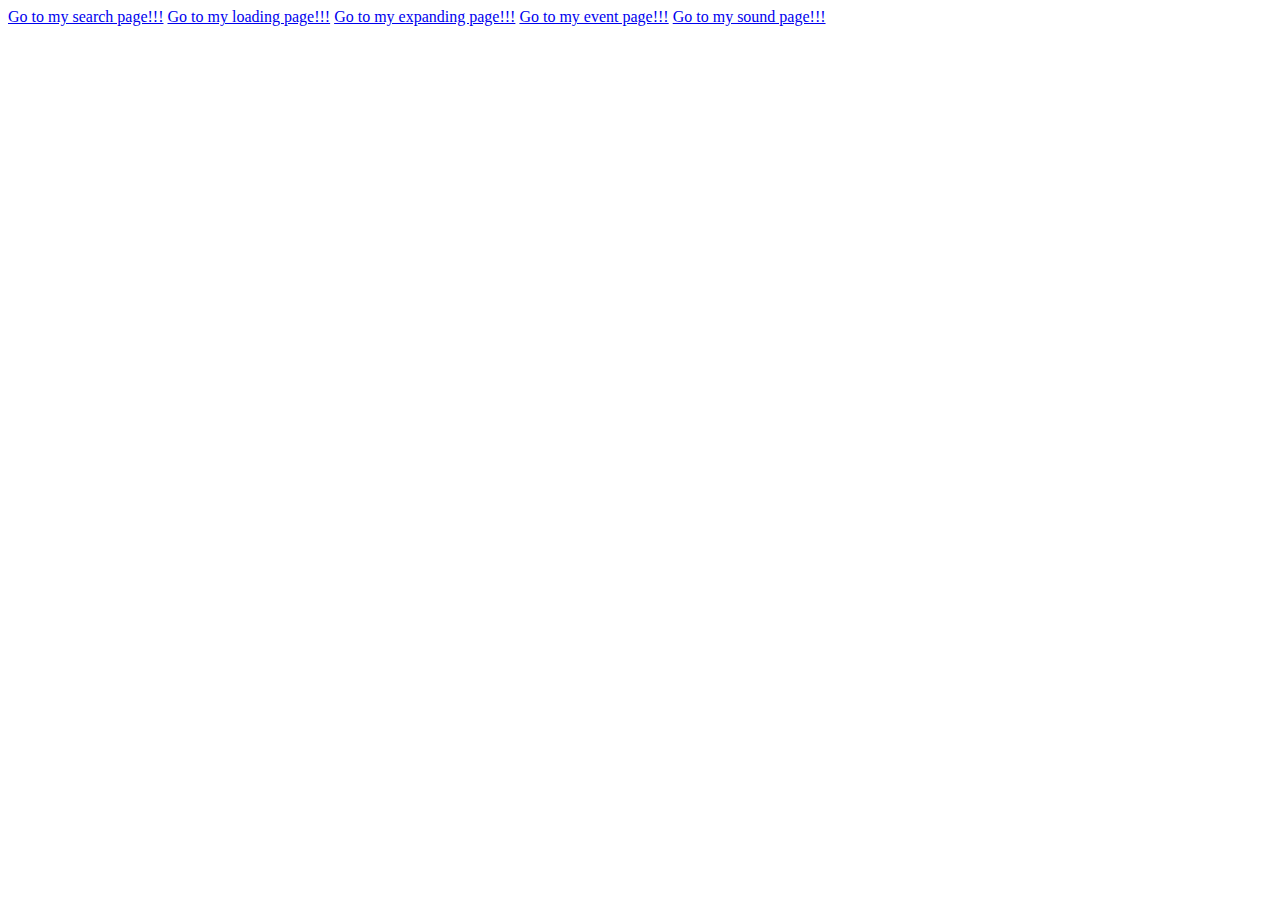
==== index.html @ 83f34a66 "some text" ====
<!DOCTYPE html>
<html lang="en">
<head>
    <meta charset="UTF-8">
    <meta name="viewport" content="width=device-width, initial-scale=1.0">
    <title>Home page</title>
</head>
<body>
  <a href="search.html">Go to my search page!!!</a>
  <a href="loading.html">Go to my loading page!!!</a>
  <a href="expanding.html">Go to my expanding page!!!</a>
  <a href="event.html">Go to my event page!!!</a>
  <a href="sound.html">Go to my sound page!!!</a>
</body>
</html>
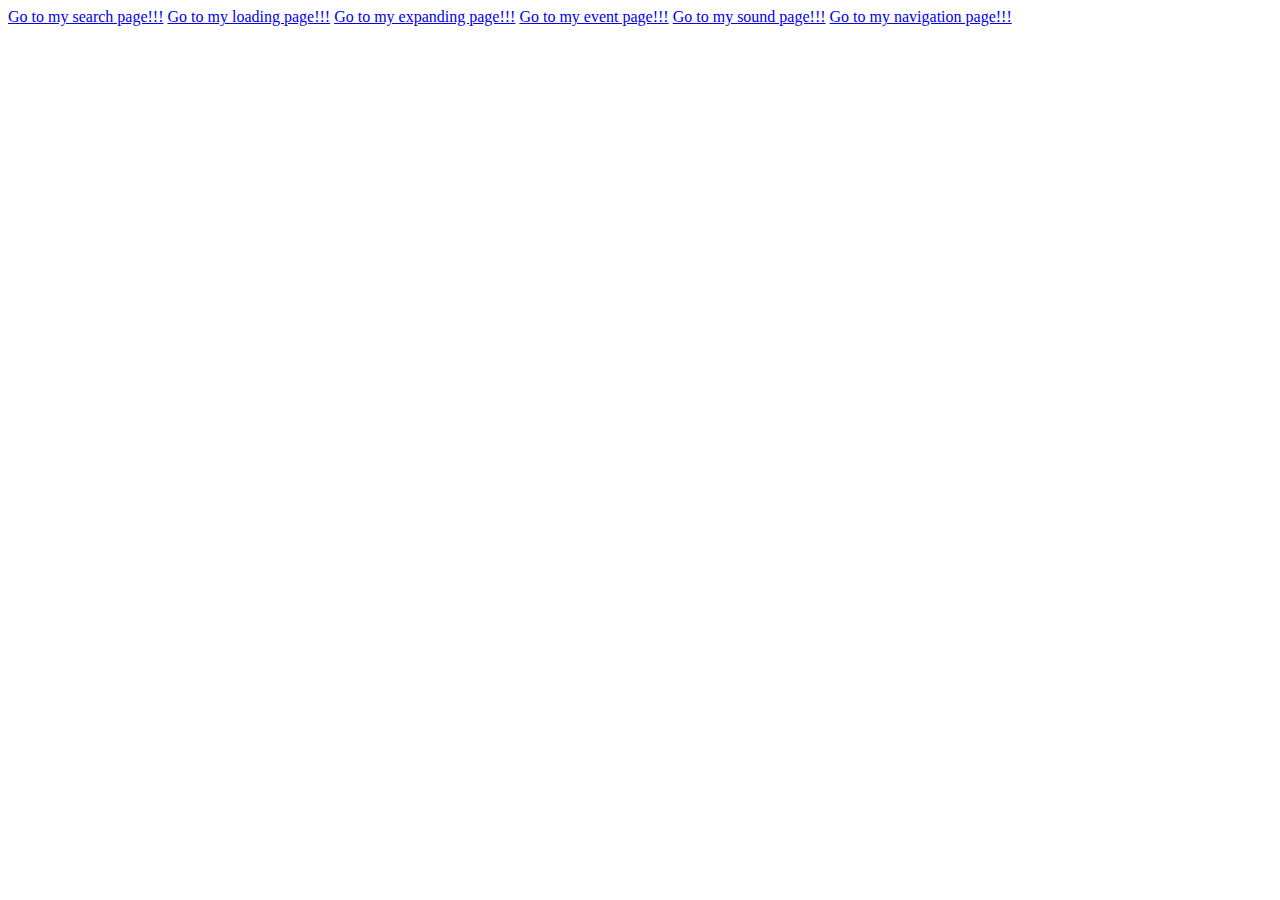
==== commit f8b6a66e: "some text" ====
--- a/index.html
+++ b/index.html
@@ -10,7 +10,8 @@
   <a href="loading.html">Go to my loading page!!!</a>
   <a href="expanding.html">Go to my expanding page!!!</a>
   <a href="event.html">Go to my event page!!!</a>
-  <a href="sound.html">Go to my sound page!!!</a>
+  <a href="sounds.html">Go to my sound page!!!</a>
+  <a href="nav.html">Go to my navigation page!!!</a>
 </body>
 </html>
 
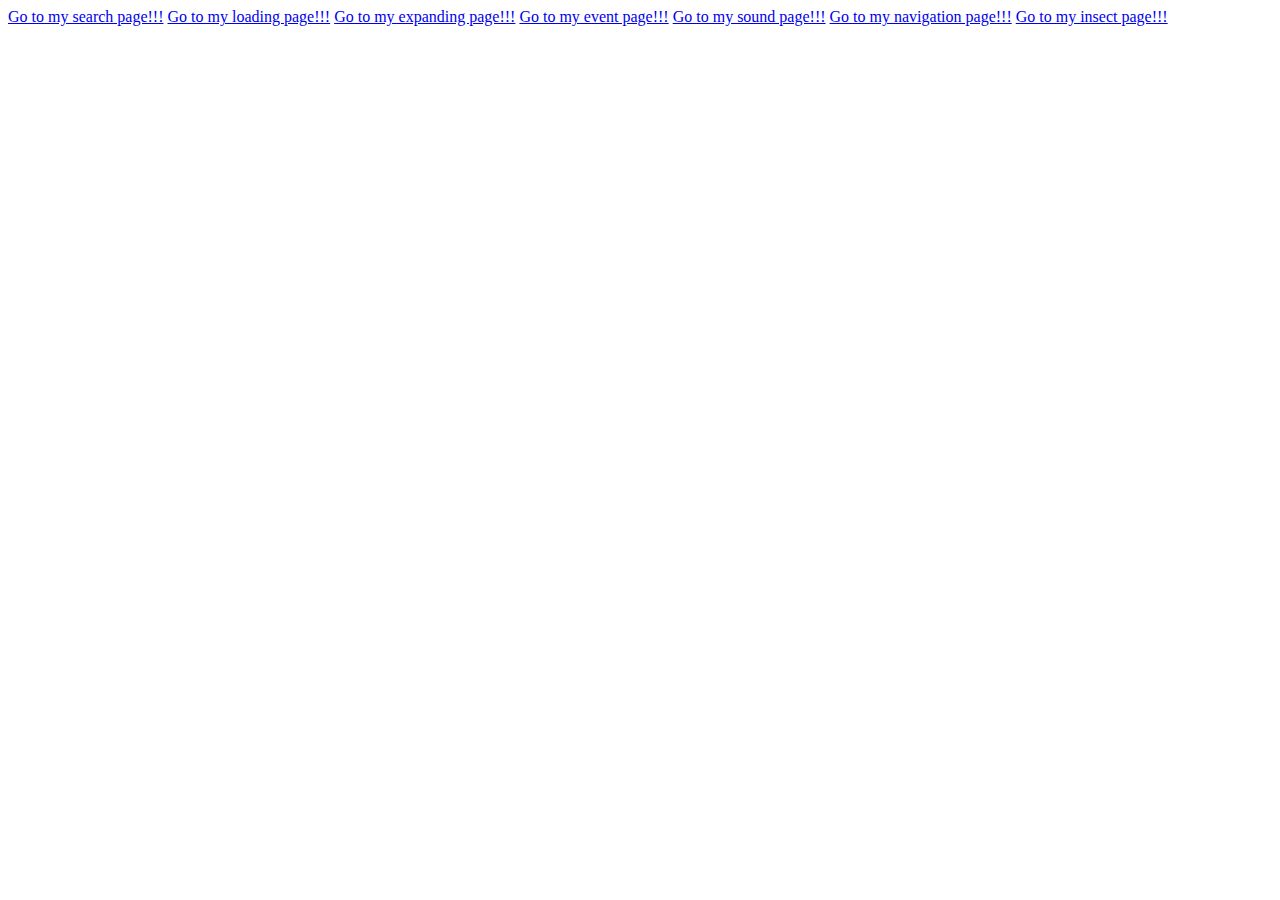
==== commit c92eff21: "some text" ====
--- a/index.html
+++ b/index.html
@@ -12,6 +12,7 @@
   <a href="event.html">Go to my event page!!!</a>
   <a href="sounds.html">Go to my sound page!!!</a>
   <a href="nav.html">Go to my navigation page!!!</a>
+  <a href="insect.html">Go to my insect page!!!</a>
 </body>
 </html>
 
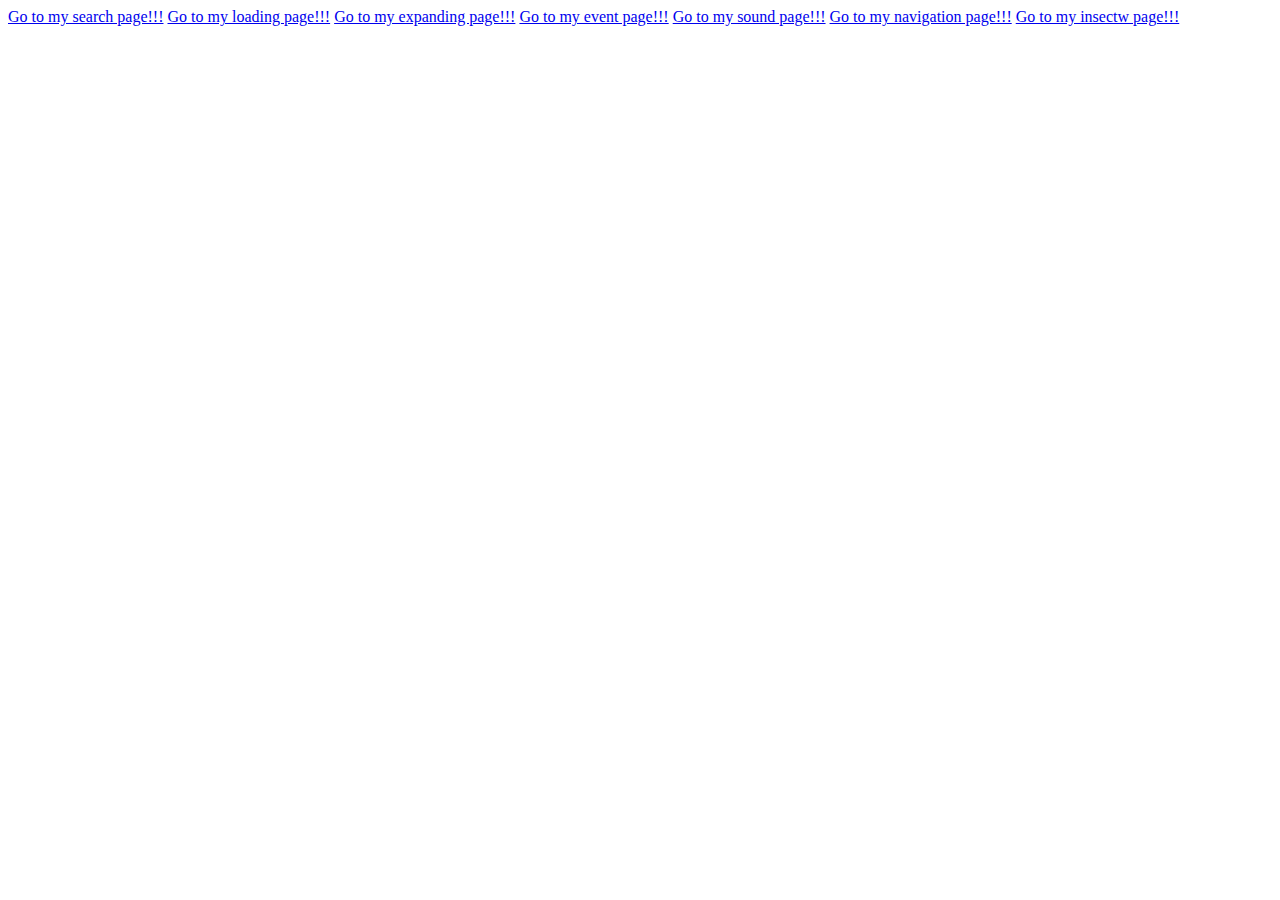
==== commit 1e08c43b: "Tue, Apr 8, 2025, 10:17 AM -07:00" ====
--- a/index.html
+++ b/index.html
@@ -12,7 +12,7 @@
   <a href="event.html">Go to my event page!!!</a>
   <a href="sounds.html">Go to my sound page!!!</a>
   <a href="nav.html">Go to my navigation page!!!</a>
-  <a href="insect.html">Go to my insect page!!!</a>
+  <a href="insect.html">Go to my insectw page!!!</a>
 </body>
 </html>
 
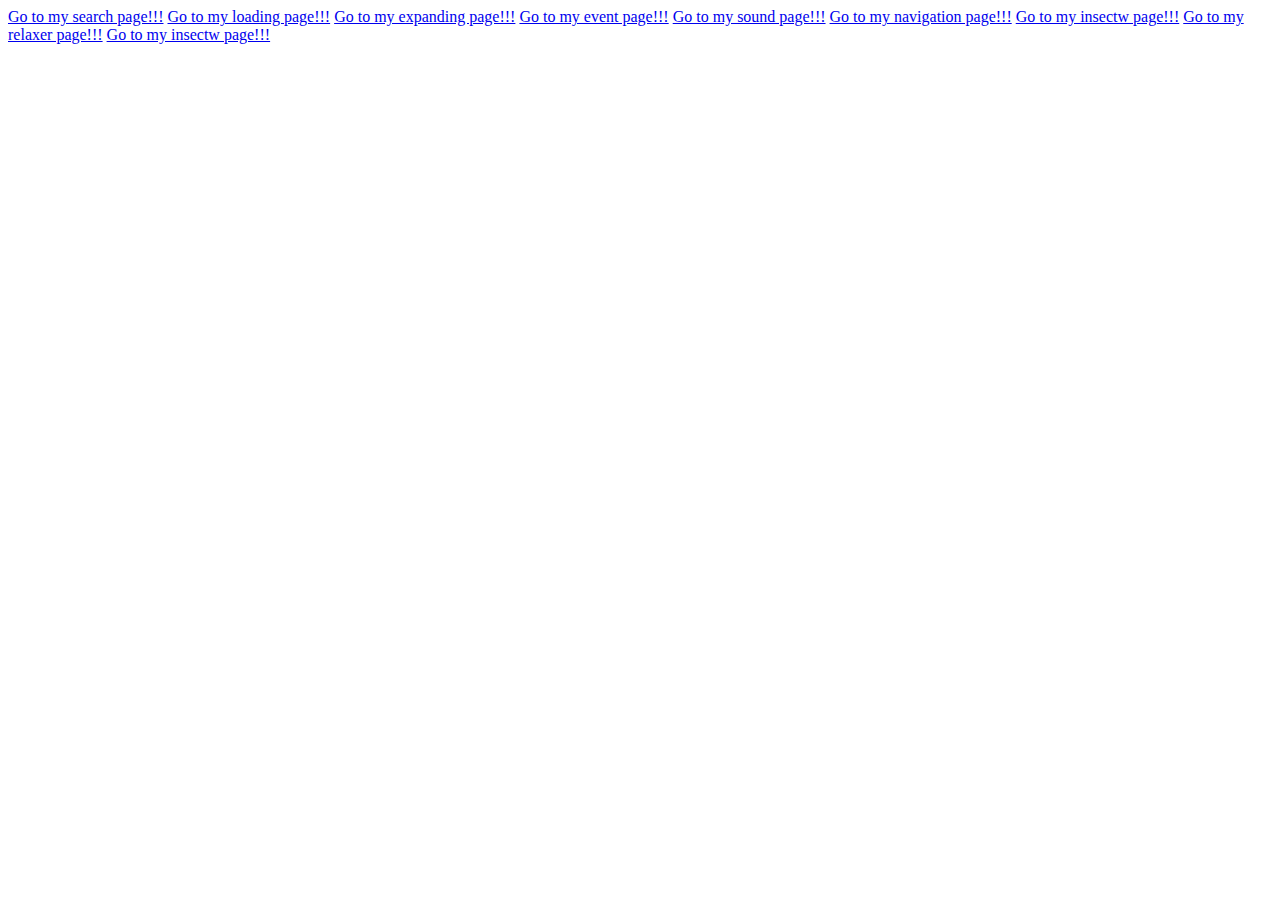
==== commit b3205ab2: "some text" ====
--- a/index.html
+++ b/index.html
@@ -13,6 +13,9 @@
   <a href="sounds.html">Go to my sound page!!!</a>
   <a href="nav.html">Go to my navigation page!!!</a>
   <a href="insect.html">Go to my insectw page!!!</a>
+  <a href="relaxer.html">Go to my relaxer page!!!</a>
+  <a href="ball.html">Go to my insectw page!!!</a>
+
 </body>
 </html>
 
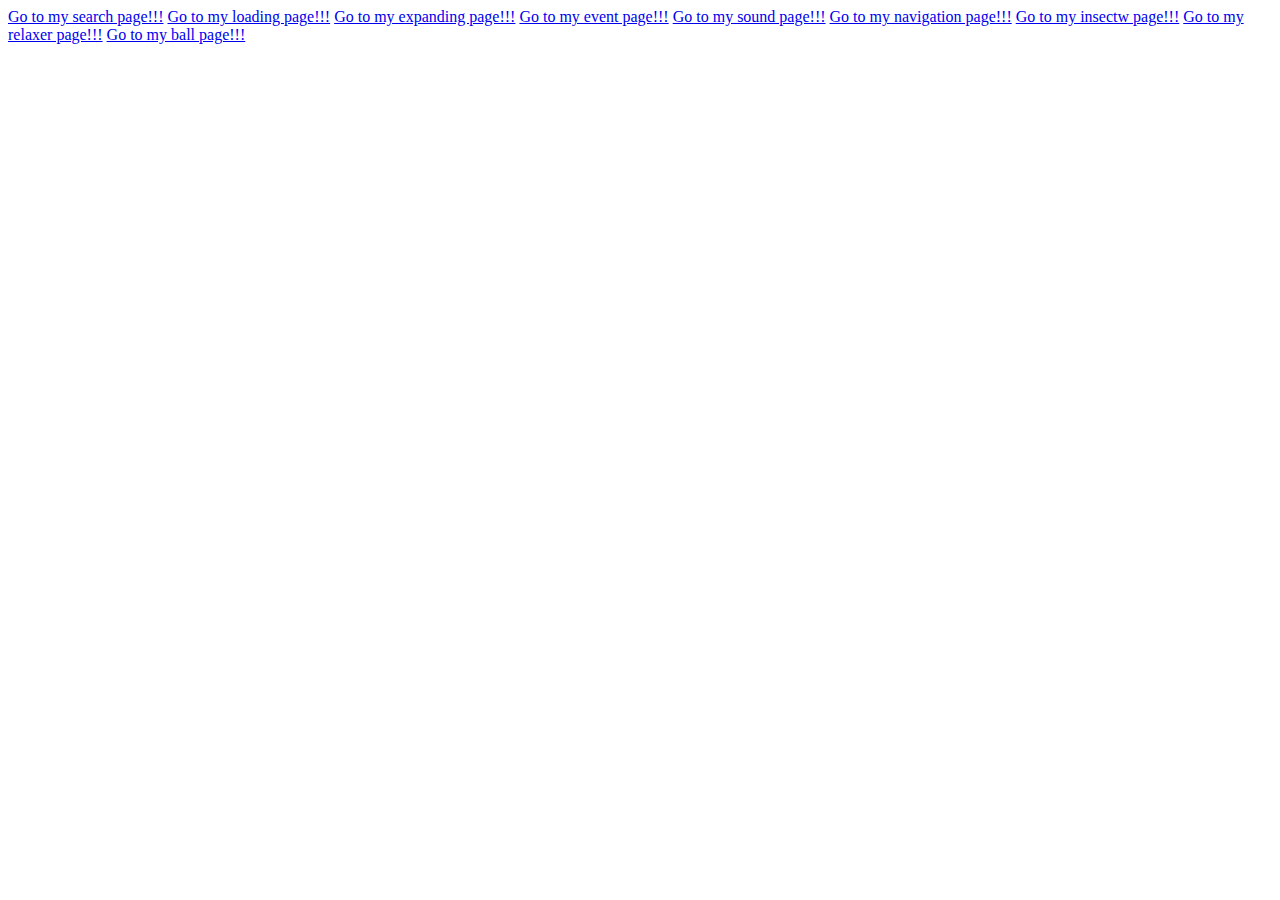
==== commit 34908ca0: "some text" ====
--- a/index.html
+++ b/index.html
@@ -14,7 +14,7 @@
   <a href="nav.html">Go to my navigation page!!!</a>
   <a href="insect.html">Go to my insectw page!!!</a>
   <a href="relaxer.html">Go to my relaxer page!!!</a>
-  <a href="ball.html">Go to my insectw page!!!</a>
+  <a href="ball.html">Go to my ball page!!!</a>
 
 </body>
 </html>
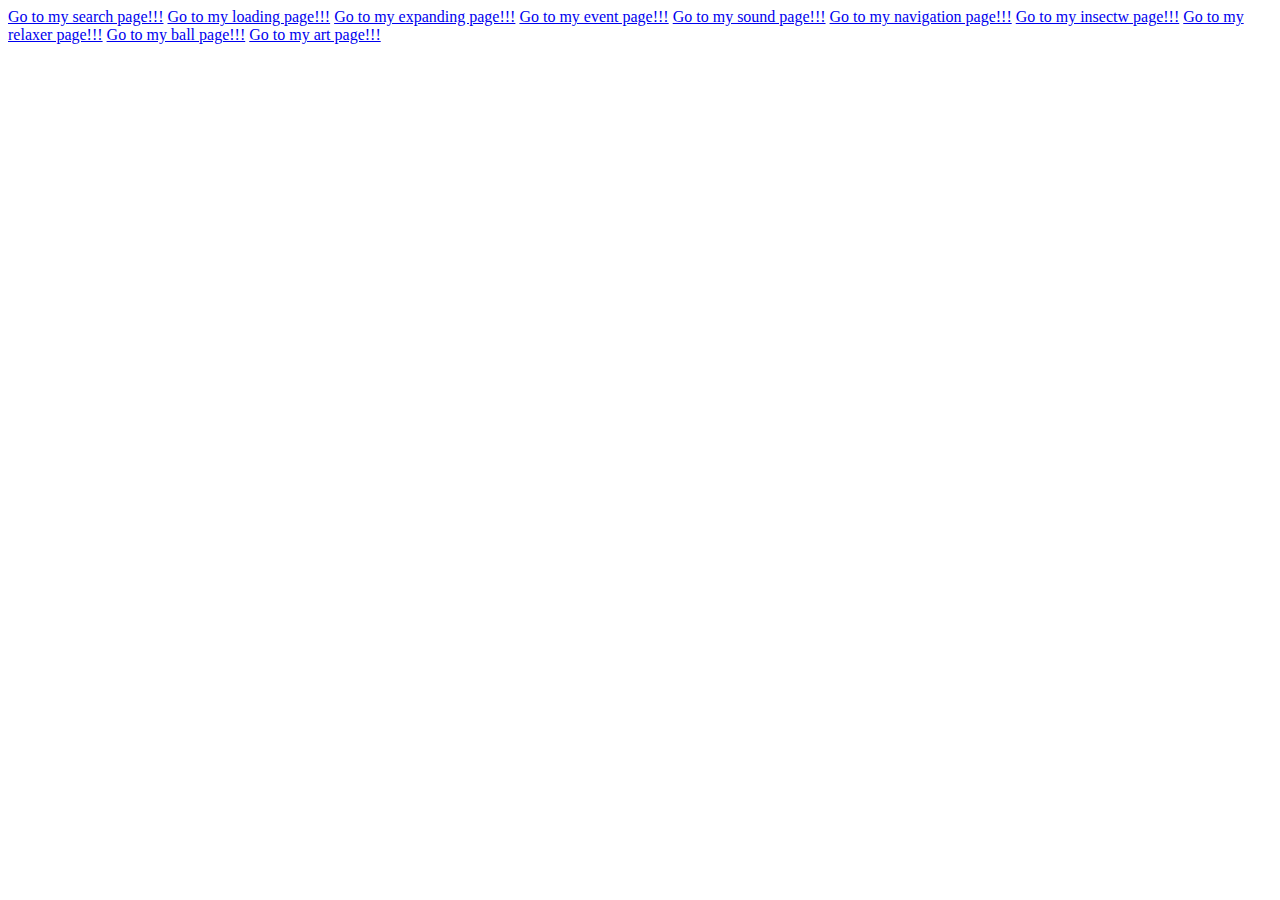
==== commit 63216149: "Fri, Apr 11, 2025, 11:13 PM -07:00" ====
--- a/index.html
+++ b/index.html
@@ -15,6 +15,7 @@
   <a href="insect.html">Go to my insectw page!!!</a>
   <a href="relaxer.html">Go to my relaxer page!!!</a>
   <a href="ball.html">Go to my ball page!!!</a>
+  <a href="art.html">Go to my art page!!!</a>
 
 </body>
 </html>
